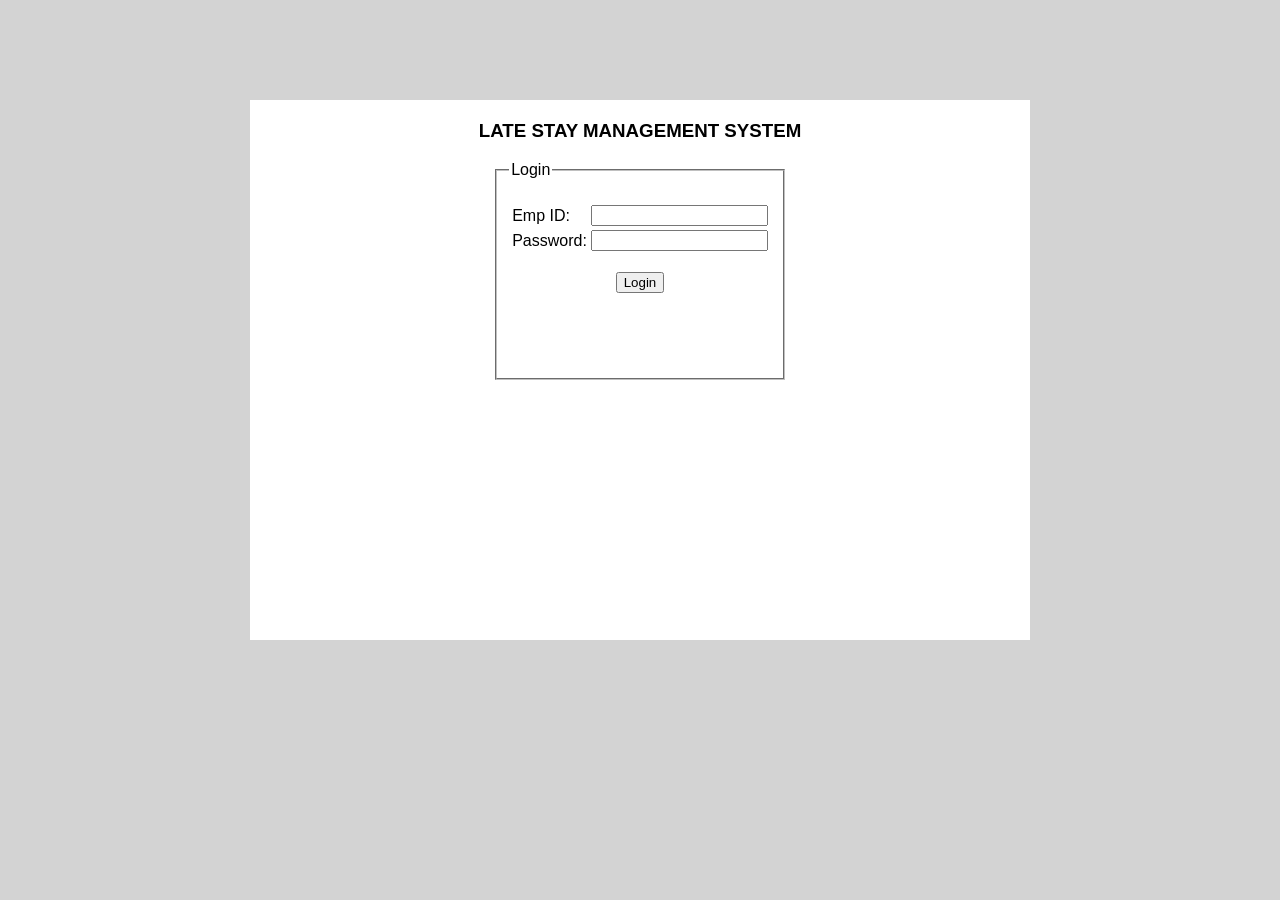
==== webapp/src/main/webapp/views/homepage.html @ 4a5fef80 "Initial Commit" ====
<!DOCTYPE>
<html>
<head>
<meta http-equiv="Content-Type" content="text/html; charset=ISO-8859-1">
<title>Late Stay Management System</title>
<script src="../js/jquery-2.1.4.js"></script>
<script type="text/javascript" src="../js/homepage.js"></script>
<link rel="stylesheet" type="text/css" href="../css/style.css">
</head>
<body>
  <center>
    <h3>LATE STAY MANAGEMENT SYSTEM</h3>
	<fieldset id="form">
		<legend>Login</legend><br>
		<form id="login">
		  <table>
			<tr><td>Emp ID:</td><td><input type="number" id="id" required/></td></tr>
			<tr><td>Password:</td><td><input type="password" id="passwd"/></td></tr>
		  </table><br>
			<input type="submit" value="Login"/>
		</form>
		<span id="msg"></span>
	</fieldset>
  </center>
</body>
</html>
---- webapp/src/main/webapp/css/style.css ----
html{
	background-color:lightgrey;
	font-family:'Arial';
}
body{
	background-color:white;
	margin:100px 250px 100px 250px;
	height:500px;
	padding:20px 20px 20px 20px;
}
button{
	width:150px;
	height:30px;
	margin:0 10px 0 10px;
}
#list{
	margin-top:20px;
	background-color:buttonface;
	font-family:courier;
	border-collapse:collapse;
}
#list td{
	width:150px;
	height:25px;
	padding:0px 5px 0 5px;
}
#reg_emp_form{
	margin-top:20px;
}
#register{
	width:100px;
	height:25px;
}
fieldset{
	width:200px;
	height:180px;
}
#msg{
	color:brown;
	font-family:"Times New Roman";
	font-style:italic;
	font-size:15px;
}
#location{
	width:150px;
	height:25px;
	margin-left:20px;
}

#form{
	height:200px;
}
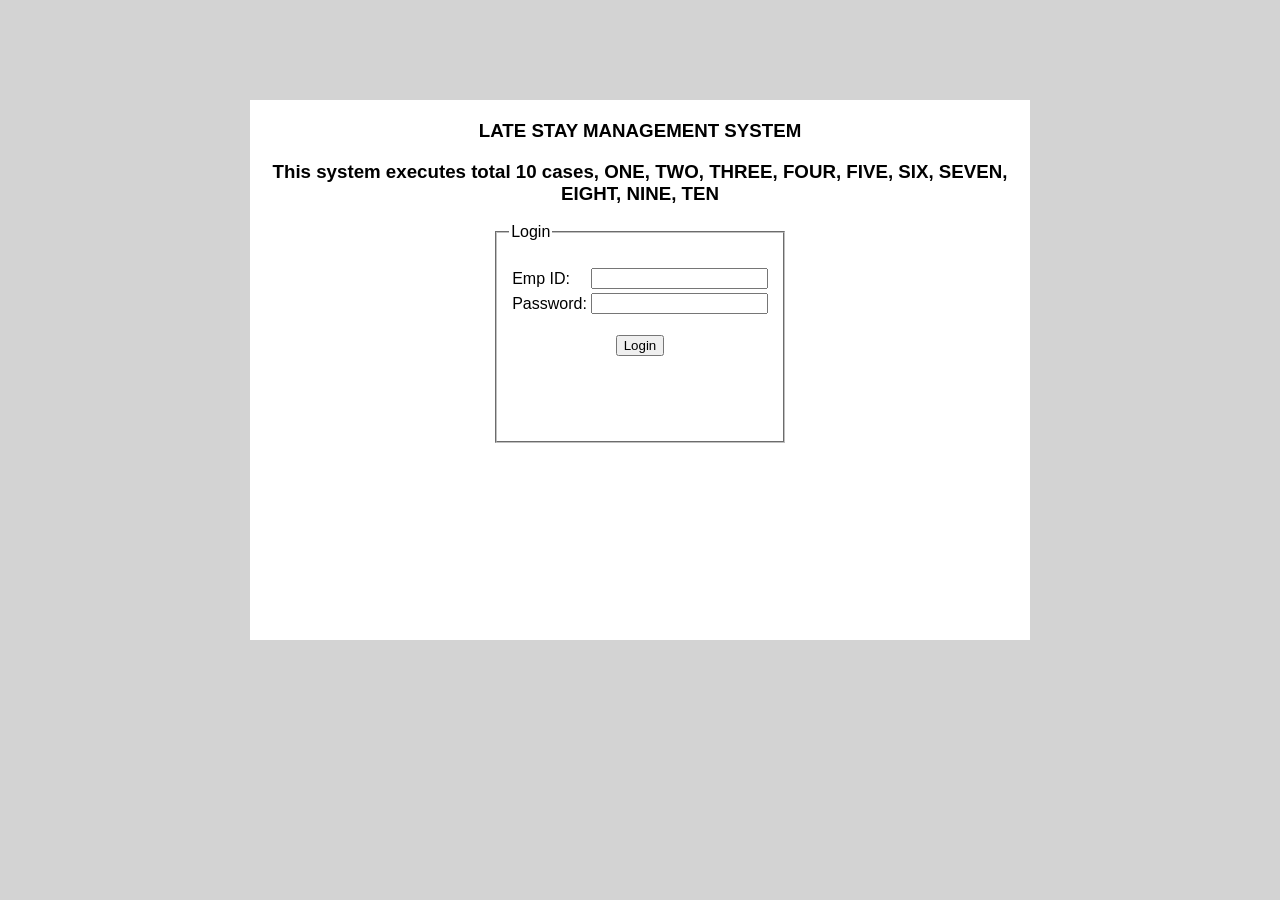
==== commit 143be969: "getting ready for stage" ====
--- a/webapp/src/main/webapp/views/homepage.html
+++ b/webapp/src/main/webapp/views/homepage.html
@@ -10,6 +10,7 @@
 <body>
   <center>
     <h3>LATE STAY MANAGEMENT SYSTEM</h3>
+	<h3>This system executes total 10 cases, ONE, TWO, THREE, FOUR, FIVE, SIX, SEVEN, EIGHT, NINE, TEN</h3>
 	<fieldset id="form">
 		<legend>Login</legend><br>
 		<form id="login">
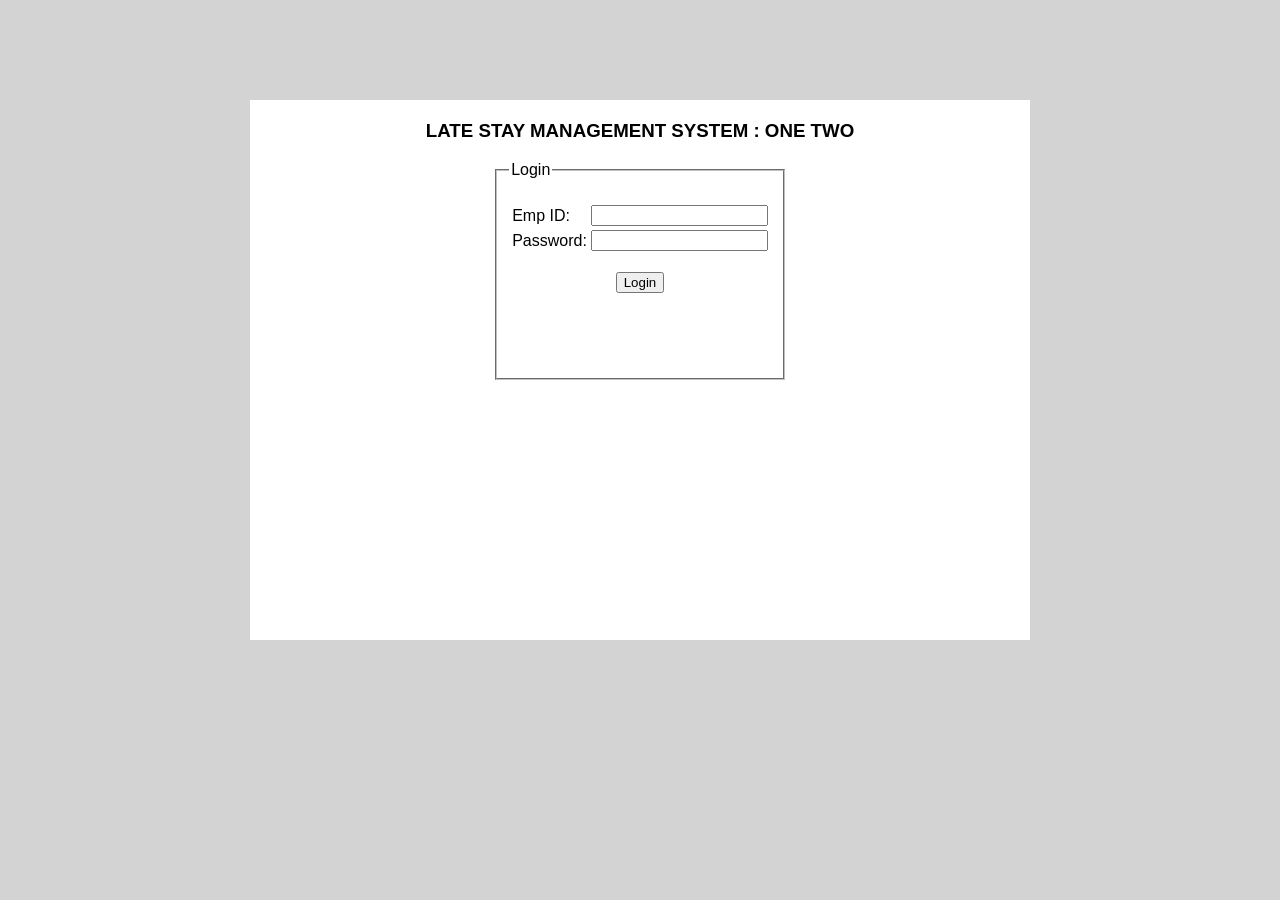
==== commit 496f517c: "Trigger the build" ====
--- a/webapp/src/main/webapp/views/homepage.html
+++ b/webapp/src/main/webapp/views/homepage.html
@@ -9,8 +9,8 @@
 </head>
 <body>
   <center>
-    <h3>LATE STAY MANAGEMENT SYSTEM</h3>
-	<h3>This system executes total 10 cases, ONE, TWO, THREE, FOUR, FIVE, SIX, SEVEN, EIGHT, NINE, TEN</h3>
+	
+    <h3>LATE STAY MANAGEMENT SYSTEM : ONE TWO </h3>
 	<fieldset id="form">
 		<legend>Login</legend><br>
 		<form id="login">
